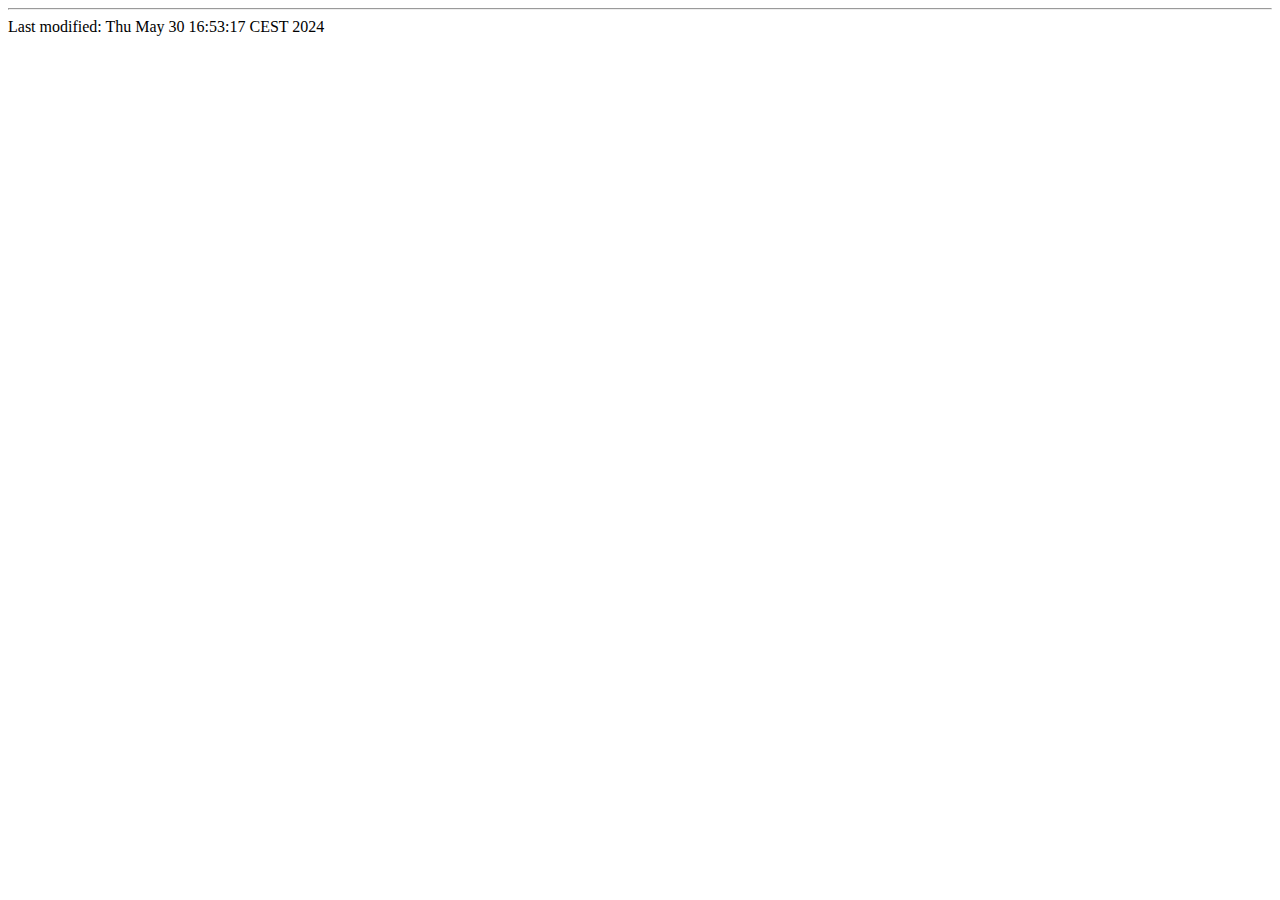
==== models/index.html @ 30ff2670 "make" ====
<!DOCTYPE HTML PUBLIC "-//IETF//DTD HTML//EN">
<html> <head>
<title>Test</title>
</head>

<body>
<h1></h1>



<hr>
<address></address>
<!-- hhmts start -->Last modified: Thu May 30 16:53:17 CEST 2024 <!-- hhmts end -->
</body> </html>
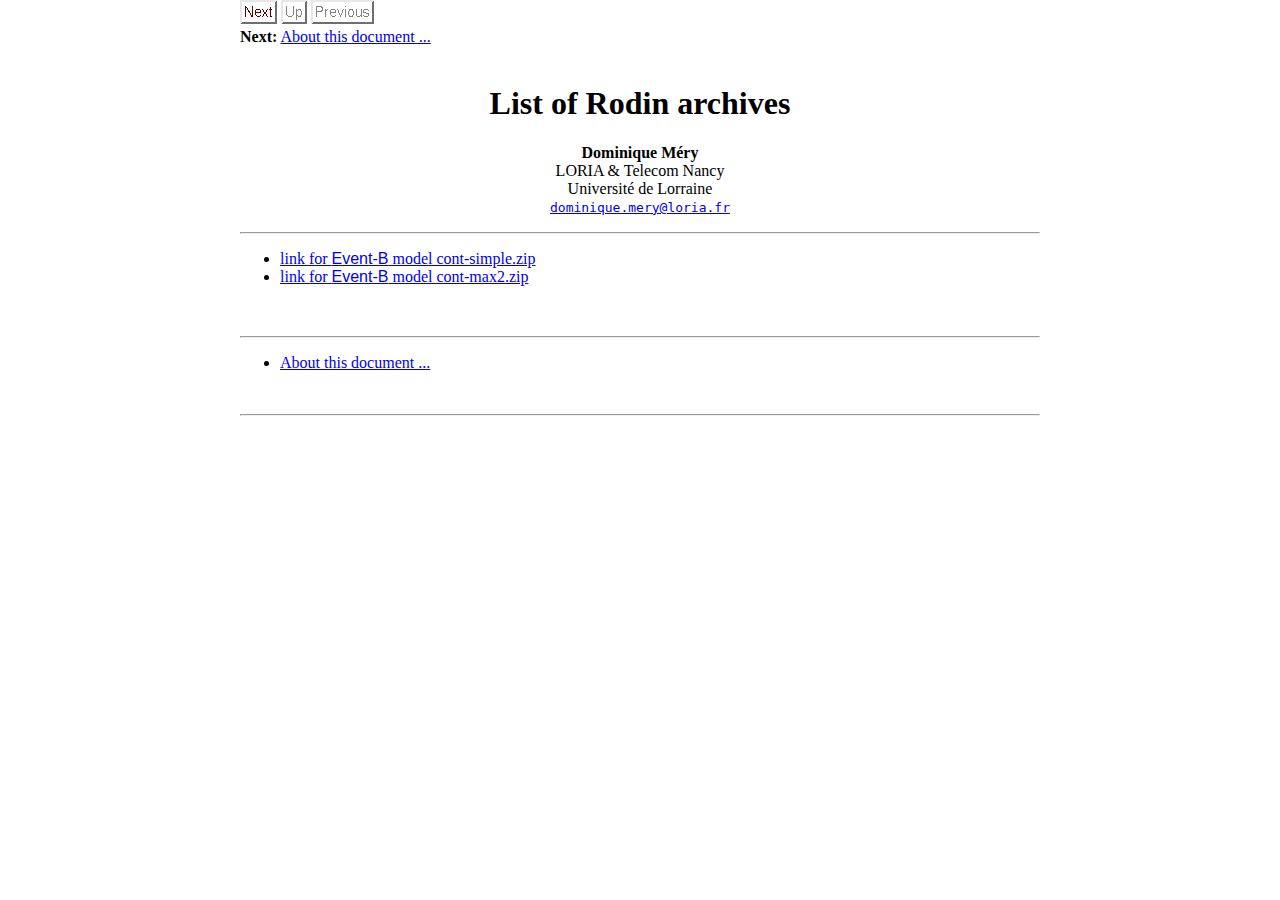
==== commit 207a1790: "make" ====
--- a/models/index.html
+++ b/models/index.html
@@ -1,14 +1,66 @@
-<!DOCTYPE HTML PUBLIC "-//IETF//DTD HTML//EN">
-<html> <head>
-<title>Test</title>
-</head>
+<!DOCTYPE HTML>
 
-<body>
-<h1></h1>
+<!--Converted with LaTeX2HTML 2024 (Released January 1, 2024) -->
+<HTML lang="en">
+<HEAD>
+<TITLE>List of Rodin archives</TITLE>
 
+<META HTTP-EQUIV="Content-Type" CONTENT="text/html; charset=utf-8">
+<META NAME="viewport" CONTENT="width=device-width, initial-scale=1.0">
+<META NAME="Generator" CONTENT="LaTeX2HTML v2024">
 
+<LINK REL="STYLESHEET" HREF="webmodels.css">
 
-<hr>
-<address></address>
-<!-- hhmts start -->Last modified: Thu May 30 16:53:17 CEST 2024 <!-- hhmts end -->
-</body> </html>
+<LINK REL="next" HREF="node1.html">
+</HEAD>
+
+<BODY >
+
+<DIV CLASS="navigation"><!--Navigation Panel-->
+<A
+ HREF="node1.html">
+<IMG WIDTH="37" HEIGHT="24" ALT="next" SRC="next.png"></A> 
+<IMG WIDTH="26" HEIGHT="24" ALT="up" SRC="up_g.png"> 
+<IMG WIDTH="63" HEIGHT="24" ALT="previous" SRC="prev_g.png">   
+<BR>
+<B> Next:</B> <A
+ HREF="node1.html">About this document ...</A>
+<BR>
+<BR></DIV>
+<!--End of Navigation Panel-->
+ 
+<H1 class="CENTER">List of Rodin archives</H1>
+<P class="CENTER"><STRONG>Dominique Méry</STRONG>
+<BR>
+LORIA &amp; Telecom Nancy
+<BR>
+Université de Lorraine
+<BR><kbd><A ID="tex2html1"
+  HREF="dominique.mery@loria.fr">dominique.mery@loria.fr</A></kbd>
+</P>
+<HR>
+<P>
+
+<UL>
+<LI><a href="http://mery54.github.io/fmt/models/cont-simple.zip">link
+    for  <SPAN  CLASS="textsf">Event-B</SPAN> model cont-simple.zip</a>
+</LI>
+<LI><a href="http://mery54.github.io/fmt/models/cont-max2.zip">link
+    for  <SPAN  CLASS="textsf">Event-B</SPAN> model cont-max2.zip</a> 
+</LI>
+</UL>
+
+<P>
+<BR><HR>
+<!--Table of Child-Links-->
+<A ID="CHILD_LINKS"></A>
+
+<UL CLASS="ChildLinks">
+<LI><A ID="tex2html3"
+  HREF="node1.html">About this document ...</A>
+</UL>
+<!--End of Table of Child-Links-->
+<BR><HR>
+
+</BODY>
+</HTML>
--- a/models/webmodels.css
+++ b/models/webmodels.css
@@ -0,0 +1,64 @@
+/* Century Schoolbook font is very similar to Computer Modern Math: cmmi */
+.MATH    { font-family: "Century Schoolbook", serif; }
+.MATH I  { font-family: "Century Schoolbook", serif; font-style: italic }
+.BOLDMATH { font-family: "Century Schoolbook", serif; font-weight: bold }
+SPAN.MATH { display:inline-block; }	/* don't stretch spaces inside eqn */
+
+DIV.author_info { text-align:center; } /* latex centers author */
+
+.LEFT    { text-align:left; }
+.FLOATLEFT    { float:left; }
+.CENTER  { text-align:center; }
+.CENTER > * { margin:auto; }
+.RIGHT   { text-align:right; }
+.FLOATRIGHT   { float:right; }
+.TOP     { vertical-align:top; }
+.MIDDLE  { vertical-align:middle; }
+.BOTTOM  { vertical-align:bottom; }
+
+IMG.LEFT    { float:left; }
+IMG.RIGHT   { float:right; }
+IMG.TOP     { vertical-align:top; }
+IMG.BOTTOM  { vertical-align:baseline; }
+
+/* captions for latex tables and figures appear at bottom */
+CAPTION { caption-side:bottom; }
+
+DL.COMPACT > dt { float:left; padding-right: 1em; }
+BODY { width:95%; max-width:50em; margin:auto; }
+
+/* implement both fixed-size and relative sizes */
+.XTINY		{ font-size : xx-small }
+.TINY		{ font-size : x-small  }
+.SCRIPTSIZE	{ font-size : smaller  }
+.FOOTNOTESIZE	{ font-size : small    }
+.SMALL		{ font-size : small    }
+.LARGE		{ font-size : large }
+.XLARGE		{ font-size : large    }
+.XXLARGE		{ font-size : x-large  }
+.HUGE		{ font-size : larger   }
+.XHUGE		{ font-size : xx-large }
+
+/* heading styles */
+H1		{  }
+H2		{  }
+H3		{  }
+H4		{  }
+H5		{  }
+
+/* mathematics styles */
+DIV.displaymath { text-align:center; margin-top:1em; margin-bottom:1em; }
+	/* math displays: margins for \abovedisplayskip \belowdisplayskip */
+TD.eqno		{ width:0; }	/* equation-number cells */
+TD.lfill	{ text-align:left;  width:50%; }
+TD.rfill	{ text-align:right; width:50%; }
+TABLE.PAD TD	{ padding:3px; }
+TABLE.BORDER TD	{ border:1px solid black; }
+TABLE.equation	{ width:100%; }	/* place eq nos at right/left edge */
+TABLE.equation > *	{ vertical-align:baseline; }
+TABLE.equation TD	{ white-space:nowrap; padding-bottom:5px; }
+TABLE		{ border-collapse: collapse; }
+
+/* document-specific styles come next */
+DIV.navigation		{   }
+SPAN.textsf		{ font-family: sans-serif  }
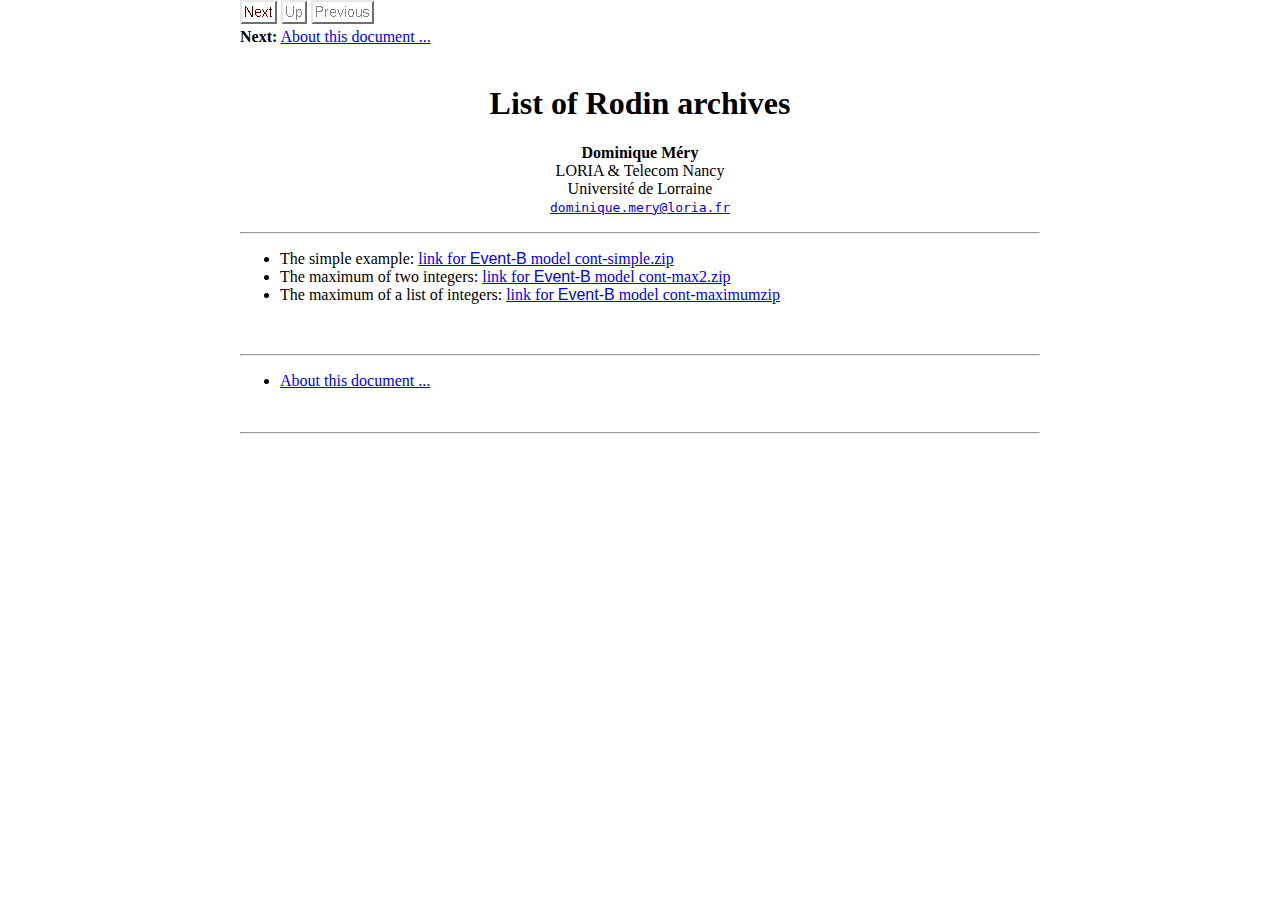
==== commit 5a34467d: "e" ====
--- a/models/index.html
+++ b/models/index.html
@@ -42,11 +42,14 @@
 <P>
 
 <UL>
-<LI><a href="http://mery54.github.io/fmt/models/cont-simple.zip">link
+<LI>The simple example: <a href="http://mery54.github.io/fmt/models/cont-simple.zip">link
     for  <SPAN  CLASS="textsf">Event-B</SPAN> model cont-simple.zip</a>
 </LI>
-<LI><a href="http://mery54.github.io/fmt/models/cont-max2.zip">link
-    for  <SPAN  CLASS="textsf">Event-B</SPAN> model cont-max2.zip</a> 
+<LI>The maximum of two  integers: <a href="http://mery54.github.io/fmt/models/cont-max2.zip">link
+      for  <SPAN  CLASS="textsf">Event-B</SPAN> model cont-max2.zip</a>
+</LI>
+<LI>The maximum of a list of integers: <a href="http://mery54.github.io/fmt/models/cont-maximum.zip">link
+    for  <SPAN  CLASS="textsf">Event-B</SPAN> model cont-maximumzip</a> 
 </LI>
 </UL>
 
@@ -56,7 +59,7 @@
 <A ID="CHILD_LINKS"></A>
 
 <UL CLASS="ChildLinks">
-<LI><A ID="tex2html3"
+<LI><A ID="tex2html2"
   HREF="node1.html">About this document ...</A>
 </UL>
 <!--End of Table of Child-Links-->
